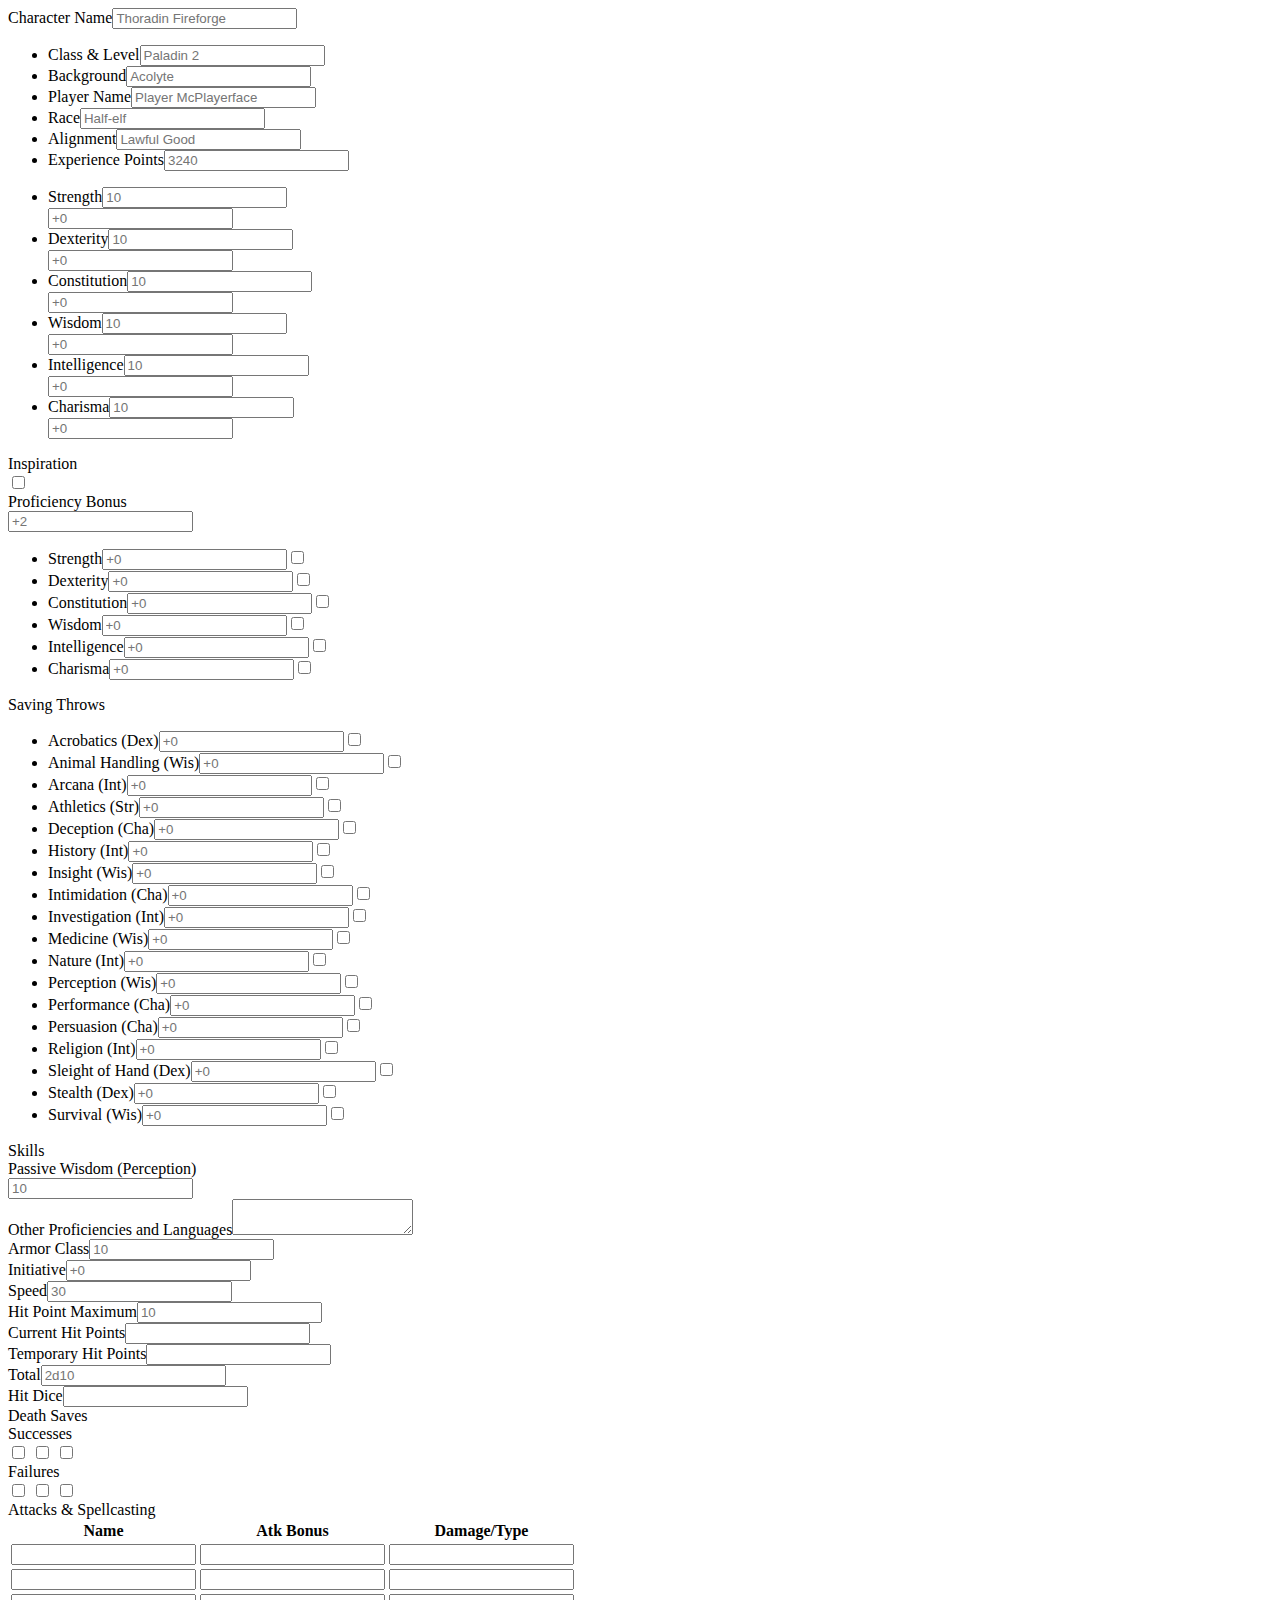
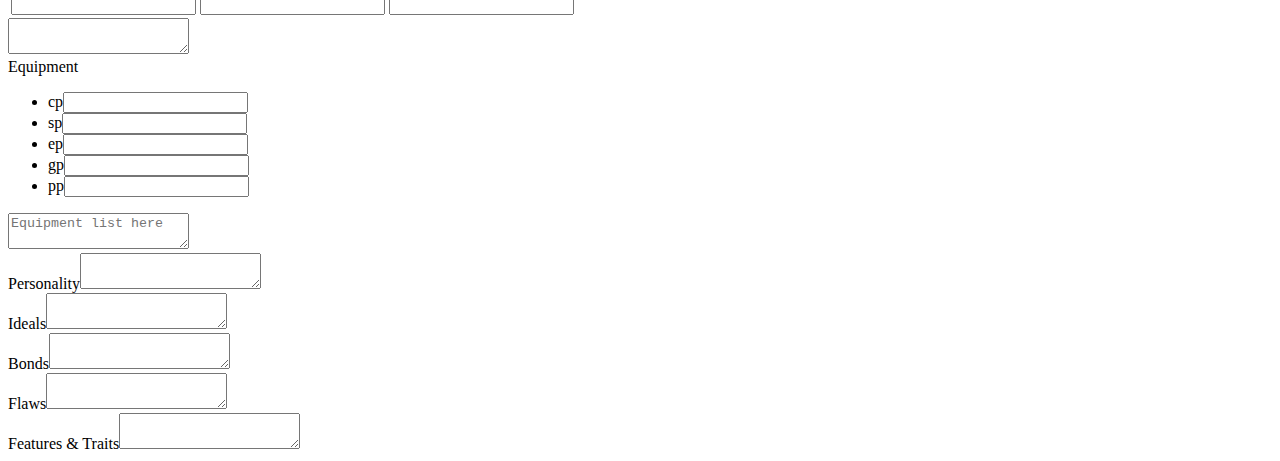
==== frontend/form.html @ 8e1773fd "adds functionality to delete players, change player button that goes back to player list, add charac" ====
<!DOCTYPE html>
<html lang="en">
<head>
    <meta charset="UTF-8">
    <meta name="viewport" content="width=device-width, initial-scale=1.0">
    <link rel="stylesheet" type="text" href="index.scss"/>
    <title>Document</title>
</head>
<body>
    <form class="charsheet">
        <header>
          <section class="charname">
            <label for="charname">Character Name</label><input name="charname" placeholder="Thoradin Fireforge" />
          </section>
          <section class="misc">
            <ul>
              <li>
                <label for="classlevel">Class & Level</label><input name="classlevel" placeholder="Paladin 2" />
              </li>
              <li>
                <label for="background">Background</label><input name="background" placeholder="Acolyte" />
              </li>
              <li>
                <label for="playername">Player Name</label><input name="playername" placeholder="Player McPlayerface">
              </li>
              <li>
                <label for="race">Race</label><input name="race" placeholder="Half-elf" />
              </li>
              <li>
                <label for="alignment">Alignment</label><input name="alignment" placeholder="Lawful Good" />
              </li>
              <li>
                <label for="experiencepoints">Experience Points</label><input name="experiencepoints" placeholder="3240" />
              </li>
            </ul>
          </section>
        </header>
        <main>
          <section>
            <section class="attributes">
              <div class="scores">
                <ul>
                  <li>
                    <div class="score">
                      <label for="Strengthscore">Strength</label><input name="Strengthscore" placeholder="10" class="stat"/>
                    </div>
                    <div class="modifier">
                      <input name="Strengthmod" placeholder="+0" class="statmod"/>
                    </div>
                  </li>
                  <li>
                    <div class="score">
                      <label for="Dexterityscore">Dexterity</label><input name="Dexterityscore" placeholder="10" class="stat"/>
                    </div>
                    <div class="modifier">
                      <input name="Dexteritymod" placeholder="+0" class=statmod/>
                    </div>
                  </li>
                  <li>
                    <div class="score">
                      <label for="Constitutionscore">Constitution</label><input name="Constitutionscore" placeholder="10" class="stat"/>
                    </div>
                    <div class="modifier">
                      <input name="Constitutionmod" placeholder="+0" class="statmod"/>
                    </div>
                  </li>
                  <li>
                    <div class="score">
                      <label for="Wisdomscore">Wisdom</label><input name="Wisdomscore" placeholder="10" class="stat"/>
                    </div>
                    <div class="modifier">
                      <input name="Wisdommod" placeholder="+0" />
                    </div>
                  </li>
                  <li>
                    <div class="score">
                      <label for="Intelligencescore">Intelligence</label><input name="Intelligencescore" placeholder="10" class="stat"/>
                    </div>
                    <div class="modifier">
                      <input name="Intelligencemod" placeholder="+0" class="statmod"/>
                    </div>
                  </li>
                  <li>
                    <div class="score">
                      <label for="Charismascore">Charisma</label><input name="Charismascore" placeholder="10" class="stat"/>
                    </div>
                    <div class="modifier">
                      <input name="Charismamod" placeholder="+0" class="statmod"/>
                    </div>
                  </li>
                </ul>
              </div>
              <div class="attr-applications">
                <div class="inspiration box">
                  <div class="label-container">
                    <label for="inspiration">Inspiration</label>
                  </div>
                  <input name="inspiration" type="checkbox" />
                </div>
                <div class="proficiencybonus box">
                  <div class="label-container">
                    <label for="proficiencybonus">Proficiency Bonus</label>
                  </div>
                  <input name="proficiencybonus" placeholder="+2" />
                </div>
                <div class="saves list-section box">
                  <ul>
                    <li>
                      <label for="Strength-save">Strength</label><input name="Strength-save" placeholder="+0" type="text" /><input name="Strength-save-prof" type="checkbox" />
                    </li>
                    <li>
                      <label for="Dexterity-save">Dexterity</label><input name="Dexterity-save" placeholder="+0" type="text" /><input name="Dexterity-save-prof" type="checkbox" />
                    </li>
                    <li>
                      <label for="Constitution-save">Constitution</label><input name="Constitution-save" placeholder="+0" type="text" /><input name="Constitution-save-prof" type="checkbox" />
                    </li>
                    <li>
                      <label for="Wisdom-save">Wisdom</label><input name="Wisdom-save" placeholder="+0" type="text" /><input name="Wisdom-save-prof" type="checkbox" />
                    </li>
                    <li>
                      <label for="Intelligence-save">Intelligence</label><input name="Intelligence-save" placeholder="+0" type="text" /><input name="Intelligence-save-prof" type="checkbox" />
                    </li>
                    <li>
                      <label for="Charisma-save">Charisma</label><input name="Charisma-save" placeholder="+0" type="text" /><input name="Charisma-save-prof" type="checkbox" />
                    </li>
                  </ul>
                  <div class="label">
                    Saving Throws
                  </div>
                </div>
                <div class="skills list-section box">
                  <ul>
                    <li>
                      <label for="Acrobatics">Acrobatics <span class="skill">(Dex)</span></label><input name="Acrobatics" placeholder="+0" type="text" /><input name="Acrobatics-prof" type="checkbox" />
                    </li>
                    <li>
                      <label for="Animal Handling">Animal Handling <span class="skill">(Wis)</span></label><input name="Animal Handling" placeholder="+0" type="text" /><input name="Animal Handling-prof" type="checkbox" />
                    </li>
                    <li>
                      <label for="Arcana">Arcana <span class="skill">(Int)</span></label><input name="Arcana" placeholder="+0" type="text" /><input name="Arcana-prof" type="checkbox" />
                    </li>
                    <li>
                      <label for="Athletics">Athletics <span class="skill">(Str)</span></label><input name="Athletics" placeholder="+0" type="text" /><input name="Athletics-prof" type="checkbox" />
                    </li>
                    <li>
                      <label for="Deception">Deception <span class="skill">(Cha)</span></label><input name="Deception" placeholder="+0" type="text" /><input name="Deception-prof" type="checkbox" />
                    </li>
                    <li>
                      <label for="History">History <span class="skill">(Int)</span></label><input name="History" placeholder="+0" type="text" /><input name="History-prof" type="checkbox" />
                    </li>
                    <li>
                      <label for="Insight">Insight <span class="skill">(Wis)</span></label><input name="Insight" placeholder="+0" type="text" /><input name="Insight-prof" type="checkbox" />
                    </li>
                    <li>
                      <label for="Intimidation">Intimidation <span class="skill">(Cha)</span></label><input name="Intimidation" placeholder="+0" type="text" /><input name="Intimidation-prof" type="checkbox" />
                    </li>
                    <li>
                      <label for="Investigation">Investigation <span class="skill">(Int)</span></label><input name="Investigation" placeholder="+0" type="text" /><input name="Investigation-prof" type="checkbox" />
                    </li>
                    <li>
                      <label for="Medicine">Medicine <span class="skill">(Wis)</span></label><input name="Medicine" placeholder="+0" type="text" /><input name="Medicine-prof" type="checkbox" />
                    </li>
                    <li>
                      <label for="Nature">Nature <span class="skill">(Int)</span></label><input name="Nature" placeholder="+0" type="text" /><input name="Nature-prof" type="checkbox" />
                    </li>
                    <li>
                      <label for="Perception">Perception <span class="skill">(Wis)</span></label><input name="Perception" placeholder="+0" type="text" /><input name="Perception-prof" type="checkbox" />
                    </li>
                    <li>
                      <label for="Performance">Performance <span class="skill">(Cha)</span></label><input name="Performance" placeholder="+0" type="text" /><input name="Performance-prof" type="checkbox" />
                    </li>
                    <li>
                      <label for="Persuasion">Persuasion <span class="skill">(Cha)</span></label><input name="Persuasion" placeholder="+0" type="text" /><input name="Persuasion-prof" type="checkbox" />
                    </li>
                    <li>
                      <label for="Religion">Religion <span class="skill">(Int)</span></label><input name="Religion" placeholder="+0" type="text" /><input name="Religion-prof" type="checkbox" />
                    </li>
                    <li>
                      <label for="Sleight of Hand">Sleight of Hand <span class="skill">(Dex)</span></label><input name="Sleight of Hand" placeholder="+0" type="text" /><input name="Sleight of Hand-prof" type="checkbox" />
                    </li>
                    <li>
                      <label for="Stealth">Stealth <span class="skill">(Dex)</span></label><input name="Stealth" placeholder="+0" type="text" /><input name="Stealth-prof" type="checkbox" />
                    </li>
                    <li>
                      <label for="Survival">Survival <span class="skill">(Wis)</span></label><input name="Survival" placeholder="+0" type="text" /><input name="Survival-prof" type="checkbox" />
                    </li>
                  </ul>
                  <div class="label">
                    Skills
                  </div>
                </div>
              </div>
            </section>
            <div class="passive-perception box">
              <div class="label-container">
                <label for="passiveperception">Passive Wisdom (Perception)</label>
              </div>
              <input name="passiveperception" placeholder="10" />
            </div>
            <div class="otherprofs box textblock">
              <label for="otherprofs">Other Proficiencies and Languages</label><textarea name="otherprofs"></textarea>
            </div>
          </section>
          <section>
            <section class="combat">
              <div class="armorclass">
                <div>
                  <label for="ac">Armor Class</label><input name="ac" placeholder="10" type="text" />
                </div>
              </div>
              <div class="initiative">
                <div>
                  <label for="initiative">Initiative</label><input name="initiative" placeholder="+0" type="text" />
                </div>
              </div>
              <div class="speed">
                <div>
                  <label for="speed">Speed</label><input name="speed" placeholder="30" type="text" />
                </div>
              </div>
              <div class="hp">
                <div class="regular">
                  <div class="max">
                    <label for="maxhp">Hit Point Maximum</label><input name="maxhp" placeholder="10" type="text" />
                  </div>
                  <div class="current">
                    <label for="currenthp">Current Hit Points</label><input name="currenthp" type="text" />
                  </div>
                </div>
                <div class="temporary">
                  <label for="temphp">Temporary Hit Points</label><input name="temphp" type="text" />
                </div>
              </div>
              <div class="hitdice">
                <div>
                  <div class="total">
                    <label onclick="totalhd_clicked()" for="totalhd">Total</label><input name="totalhd" placeholder="2d10" type="text" />
                  </div>
                  <div class="remaining">
                    <label for="remaininghd">Hit Dice</label><input name="remaininghd" type="text" />
                  </div>
                </div>
              </div>
              <div class="deathsaves">
                <div>
                  <div class="label">
                    <label>Death Saves</label>
                  </div>
                  <div class="marks">
                    <div class="deathsuccesses">
                      <label>Successes</label>
                      <div class="bubbles">
                        <input name="deathsuccess1" type="checkbox" />
                        <input name="deathsuccess2" type="checkbox" />
                        <input name="deathsuccess3" type="checkbox" />
                      </div>
                    </div>
                    <div class="deathfails">
                      <label>Failures</label>
                      <div class="bubbles">
                        <input name="deathfail1" type="checkbox" />
                        <input name="deathfail2" type="checkbox" />
                        <input name="deathfail3" type="checkbox" />
                      </div>
                    </div>
                  </div>
                </div>
              </div>
            </section>
            <section class="attacksandspellcasting">
              <div>
                <label>Attacks & Spellcasting</label>
                <table>
                  <thead>
                    <tr>
                      <th>
                        Name
                      </th>
                      <th>
                        Atk Bonus
                      </th>
                      <th>
                        Damage/Type
                      </th>
                    </tr>
                  </thead>
                  <tbody>
                    <tr>
                      <td>
                        <input name="atkname1" type="text" />
                      </td>
                      <td>
                        <input name="atkbonus1" type="text" />
                      </td>
                      <td>
                        <input name="atkdamage1" type="text" />
                      </td>
                    </tr>
                    <tr>
                      <td>
                        <input name="atkname2" type="text" />
                      </td>
                      <td>
                        <input name="atkbonus2" type="text" />
                      </td>
                      <td>
                        <input name="atkdamage2" type="text" />
                      </td>
                    </tr>
                    <tr>
                      <td>
                        <input name="atkname3" type="text" />
                      </td>
                      <td>
                        <input name="atkbonus3" type="text" />
                      </td>
                      <td>
                        <input name="atkdamage3" type="text" />
                      </td>
                    </tr>
                  </tbody>
                </table>
                <textarea></textarea>
              </div>
            </section>
            <section class="equipment">
              <div>
                <label>Equipment</label>
                <div class="money">
                  <ul>
                    <li>
                      <label for="cp">cp</label><input name="cp" />
                    </li>
                    <li>
                      <label for="sp">sp</label><input name="sp" />
                    </li>
                    <li>
                      <label for="ep">ep</label><input name="ep" />
                    </li>
                    <li>
                      <label for="gp">gp</label><input name="gp" />
                    </li>
                    <li>
                      <label for="pp">pp</label><input name="pp" />
                    </li>
                  </ul>
                </div>
                <textarea placeholder="Equipment list here"></textarea>
              </div>
            </section>
          </section>
          <section>
            <section class="flavor">
              <div class="personality">
                <label for="personality">Personality</label><textarea name="personality"></textarea>
              </div>
              <div class="ideals">
                <label for="ideals">Ideals</label><textarea name="ideals"></textarea>
              </div>
              <div class="bonds">
                <label for="bonds">Bonds</label><textarea name="bonds"></textarea>
              </div>
              <div class="flaws">
                <label for="flaws">Flaws</label><textarea name="flaws"></textarea>
              </div>
            </section>
            <section class="features">
              <div>
                <label for="features">Features & Traits</label><textarea name="features"></textarea>
              </div>
            </section>
          </section>
        </main>
      </form>
</body>
</html>
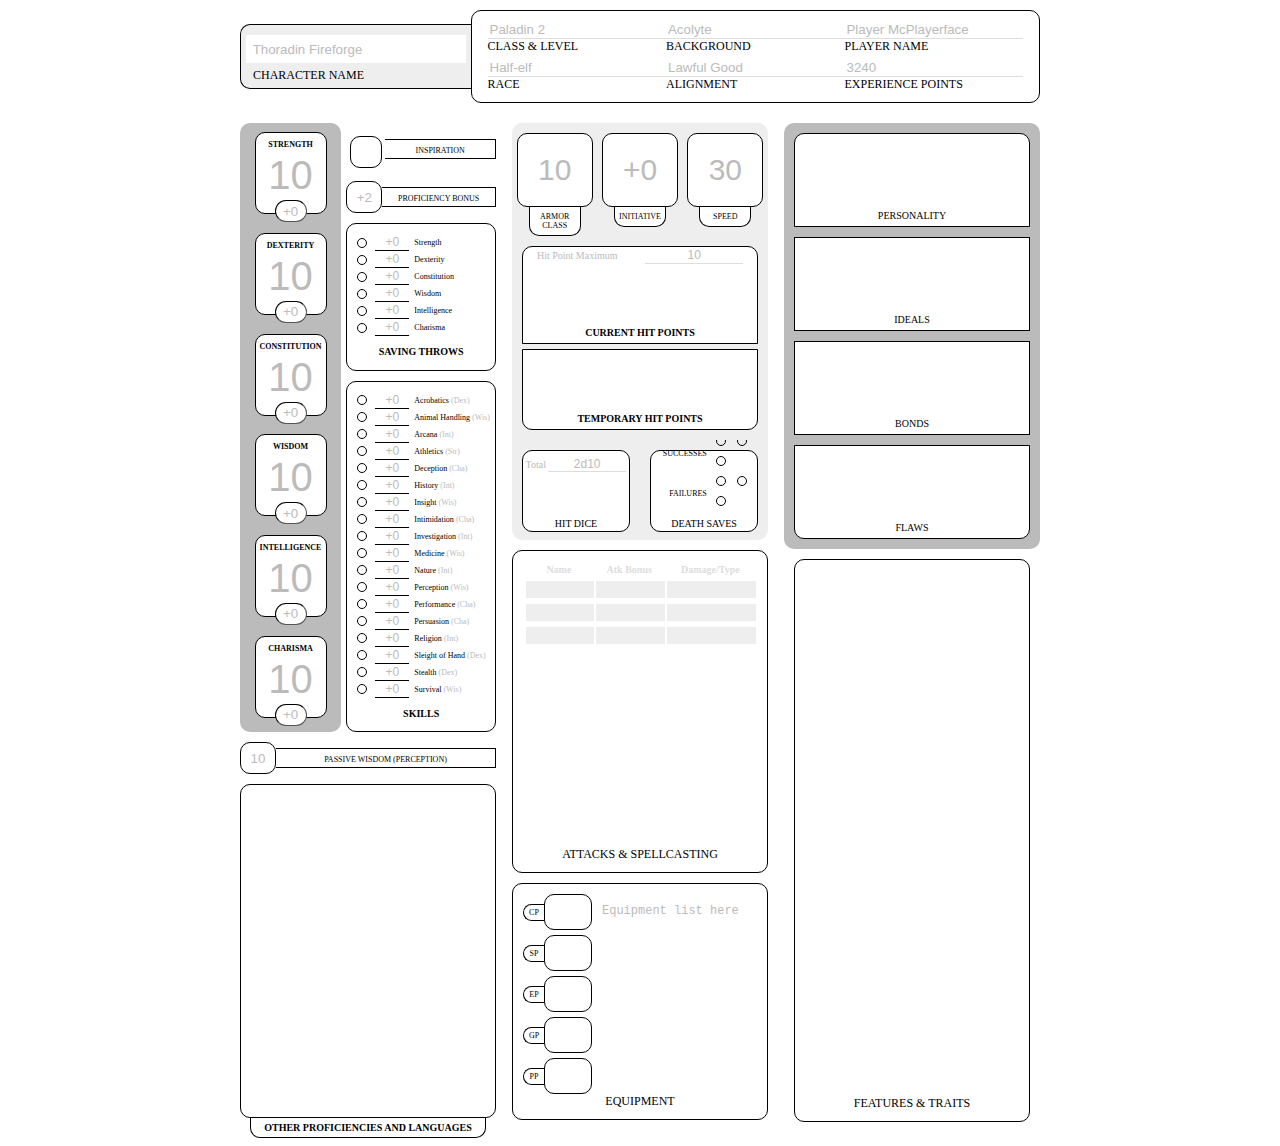
==== commit f63cb538: "messes with different classes, unsure which route to take" ====
--- a/frontend/form.html
+++ b/frontend/form.html
@@ -3,7 +3,7 @@
 <head>
     <meta charset="UTF-8">
     <meta name="viewport" content="width=device-width, initial-scale=1.0">
-    <link rel="stylesheet" type="text" href="index.scss"/>
+    <link rel="stylesheet" type="text/css" href="index.css"/>
     <title>Document</title>
 </head>
 <body>
--- a/frontend/index.css
+++ b/frontend/index.css
@@ -0,0 +1,741 @@
+.red {
+    background: red;
+  }
+  
+  .blue {
+    background: blue;
+  }
+  
+  .hide {
+    display: none !important;
+  }
+  
+  textarea {
+    font-size: 12px;
+    text-align: left;
+    width: calc(100% - 20px - 2px);
+    border-radius: 10px;
+    padding: 10px;
+    resize: none;
+    overflow: hidden;
+    height: 15em;
+  }
+  
+  input[type="checkbox"] {
+    cursor: pointer;
+  }
+  
+  div.box {
+    margin-top: 10px;
+  }
+  
+  form.charsheet {
+    width: 800px;
+    right: 0;
+    left: 0;
+    margin-right: auto;
+    margin-left: auto;
+    margin-top: 10px;
+  }
+  form.charsheet div.textblock {
+    display: -webkit-box;
+    display: flex;
+    -webkit-box-orient: vertical;
+    -webkit-box-direction: reverse;
+            flex-direction: column-reverse;
+    width: 100%;
+    -webkit-box-align: center;
+            align-items: center;
+  }
+  form.charsheet div.textblock label {
+    text-align: center;
+    border: 1px solid black;
+    border-top: 0;
+    font-size: 10px;
+    width: calc(100% - 20px - 2px);
+    border-radius: 0 0 10px 10px;
+    padding: 4px 0;
+    font-weight: bold;
+  }
+  form.charsheet div.textblock textarea {
+    border: 1px solid black;
+  }
+  form.charsheet ul {
+    margin: 0;
+    padding: 0;
+  }
+  form.charsheet ul li {
+    list-style-image: none;
+    display: block;
+  }
+  form.charsheet ::-webkit-input-placeholder {
+    color: #bbb;
+  }
+  form.charsheet ::-moz-placeholder {
+    color: #bbb;
+  }
+  form.charsheet :-ms-input-placeholder {
+    color: #bbb;
+  }
+  form.charsheet ::-ms-input-placeholder {
+    color: #bbb;
+  }
+  form.charsheet ::placeholder {
+    color: #bbb;
+  }
+  form.charsheet label {
+    text-transform: uppercase;
+    font-size: 12px;
+  }
+  form.charsheet header {
+    display: -webkit-box;
+    display: flex;
+    align-contents: stretch;
+    -webkit-box-align: stretch;
+            align-items: stretch;
+  }
+  form.charsheet header section.charname {
+    border: 1px solid black;
+    border-right: 0;
+    border-radius: 10px 0 0 10px;
+    padding: 5px 0;
+    background-color: #eee;
+    width: 30%;
+    display: -webkit-box;
+    display: flex;
+    -webkit-box-orient: vertical;
+    -webkit-box-direction: reverse;
+            flex-direction: column-reverse;
+    bottom: 0;
+    top: 0;
+    margin: auto;
+  }
+  form.charsheet header section.charname input {
+    padding: 0.5em;
+    margin: 5px;
+    border: 0;
+  }
+  form.charsheet header section.charname label {
+    padding-left: 1em;
+  }
+  form.charsheet header section.misc {
+    width: 70%;
+    border: 1px solid black;
+    border-radius: 10px;
+    padding-left: 1em;
+    padding-right: 1em;
+  }
+  form.charsheet header section.misc ul {
+    padding: 10px 0px 5px 0px;
+    display: -webkit-box;
+    display: flex;
+    flex-wrap: wrap;
+  }
+  form.charsheet header section.misc ul li {
+    width: 33.33333%;
+    display: -webkit-box;
+    display: flex;
+    -webkit-box-orient: vertical;
+    -webkit-box-direction: reverse;
+            flex-direction: column-reverse;
+  }
+  form.charsheet header section.misc ul li label {
+    margin-bottom: 5px;
+  }
+  form.charsheet header section.misc ul li input {
+    border: 0;
+    border-bottom: 1px solid #ddd;
+  }
+  form.charsheet main {
+    display: -webkit-box;
+    display: flex;
+    -webkit-box-pack: justify;
+            justify-content: space-between;
+    margin-top: 20px;
+  }
+  form.charsheet main div.label-container {
+    position: relative;
+    width: 100%;
+    height: 18px;
+    margin-top: 6px;
+    border: 1px solid black;
+    border-left: 0;
+    text-align: center;
+  }
+  form.charsheet main div.label-container > label {
+    position: absolute;
+    left: 0;
+    top: 1px;
+    -webkit-transform: translate(0%, 50%);
+            transform: translate(0%, 50%);
+    width: 100%;
+    font-size: 8px;
+  }
+  form.charsheet main > section {
+    width: 32%;
+    display: -webkit-box;
+    display: flex;
+    -webkit-box-orient: vertical;
+    -webkit-box-direction: normal;
+            flex-direction: column;
+  }
+  form.charsheet main > section section.attributes {
+    width: 100%;
+    display: -webkit-box;
+    display: flex;
+    -webkit-box-orient: horizontal;
+    -webkit-box-direction: normal;
+            flex-direction: row;
+    -webkit-box-pack: justify;
+            justify-content: space-between;
+  }
+  form.charsheet main > section section.attributes div.scores {
+    width: 101px;
+    background-color: #bbb;
+    border-radius: 10px;
+    padding-bottom: 5px;
+  }
+  form.charsheet main > section section.attributes div.scores label {
+    font-size: 8px;
+    font-weight: bold;
+  }
+  form.charsheet main > section section.attributes div.scores ul {
+    display: -webkit-box;
+    display: flex;
+    -webkit-box-orient: vertical;
+    -webkit-box-direction: normal;
+            flex-direction: column;
+    justify-content: space-around;
+    -webkit-box-align: center;
+            align-items: center;
+    height: 100%;
+  }
+  form.charsheet main > section section.attributes div.scores ul li {
+    height: 80px;
+    width: 70px;
+    background-color: white;
+    border: 1px solid black;
+    text-align: center;
+    display: -webkit-box;
+    display: flex;
+    -webkit-box-orient: vertical;
+    -webkit-box-direction: normal;
+            flex-direction: column;
+    border-radius: 10px;
+  }
+  form.charsheet main > section section.attributes div.scores ul li input {
+    width: 100%;
+    padding: 0;
+    border: 0;
+  }
+  form.charsheet main > section section.attributes div.scores ul li div.score input {
+    text-align: center;
+    font-size: 40px;
+    padding: 2px 0px 0px 0px;
+    background: white;
+  }
+  form.charsheet main > section section.attributes div.scores ul li div.modifier {
+    margin-top: 3px;
+  }
+  form.charsheet main > section section.attributes div.scores ul li div.modifier input {
+    background: white;
+    width: 30px;
+    height: 20px;
+    border: 1px inset black;
+    border-radius: 20px;
+    margin: -1px;
+    text-align: center;
+  }
+  form.charsheet main > section section.attributes div.attr-applications div.inspiration {
+    display: -webkit-box;
+    display: flex;
+    -webkit-box-orient: horizontal;
+    -webkit-box-direction: reverse;
+            flex-direction: row-reverse;
+    -webkit-box-pack: end;
+            justify-content: flex-end;
+  }
+  form.charsheet main > section section.attributes div.attr-applications div.inspiration input {
+    -webkit-appearance: none;
+       -moz-appearance: none;
+            appearance: none;
+    border: 1px solid black;
+    padding: 15px;
+    border-radius: 10px;
+  }
+  form.charsheet main > section section.attributes div.attr-applications div.proficiencybonus {
+    display: -webkit-box;
+    display: flex;
+    -webkit-box-orient: horizontal;
+    -webkit-box-direction: reverse;
+            flex-direction: row-reverse;
+    -webkit-box-pack: end;
+            justify-content: flex-end;
+  }
+  form.charsheet main > section section.attributes div.attr-applications div.proficiencybonus input {
+    width: 30px;
+    height: 28px;
+    border: 1px solid black;
+    text-align: center;
+    border-radius: 10px;
+  }
+  form.charsheet main > section section.attributes div.attr-applications div.list-section {
+    border: 1px solid black;
+    border-radius: 10px;
+    padding: 10px 5px;
+  }
+  form.charsheet main > section section.attributes div.attr-applications div.list-section div.label {
+    margin-top: 10px;
+    margin-bottom: 2.5px;
+    text-align: center;
+    text-transform: uppercase;
+    font-size: 10px;
+    font-weight: bold;
+  }
+  form.charsheet main > section section.attributes div.attr-applications div.list-section ul li {
+    display: -webkit-box;
+    display: flex;
+    -webkit-box-align: center;
+            align-items: center;
+  }
+  form.charsheet main > section section.attributes div.attr-applications div.list-section ul li > * {
+    margin-left: 5px;
+  }
+  form.charsheet main > section section.attributes div.attr-applications div.list-section ul li label {
+    text-transform: none;
+    font-size: 8px;
+    text-align: left;
+    -webkit-box-ordinal-group: 4;
+            order: 3;
+  }
+  form.charsheet main > section section.attributes div.attr-applications div.list-section ul li label span.skill {
+    color: #bbb;
+  }
+  form.charsheet main > section section.attributes div.attr-applications div.list-section ul li input[type="text"] {
+    width: 30px;
+    font-size: 12px;
+    text-align: center;
+    border: 0;
+    border-bottom: 1px solid black;
+    -webkit-box-ordinal-group: 3;
+            order: 2;
+  }
+  form.charsheet main > section section.attributes div.attr-applications div.list-section ul li input[type="checkbox"] {
+    -webkit-appearance: none;
+       -moz-appearance: none;
+            appearance: none;
+    width: 10px;
+    height: 10px;
+    border: 1px solid black;
+    border-radius: 10px;
+    -webkit-box-ordinal-group: 2;
+            order: 1;
+  }
+  form.charsheet main > section section.attributes div.attr-applications div.list-section ul li input[type="checkbox"]:checked {
+    background-color: black;
+  }
+  form.charsheet main > section div.passive-perception {
+    display: -webkit-box;
+    display: flex;
+    -webkit-box-orient: horizontal;
+    -webkit-box-direction: reverse;
+            flex-direction: row-reverse;
+    -webkit-box-pack: end;
+            justify-content: flex-end;
+  }
+  form.charsheet main > section div.passive-perception input {
+    width: 30px;
+    height: 28px;
+    text-align: center;
+    border: 1px solid black;
+    border-radius: 10px;
+  }
+  form.charsheet main > section div.otherprofs textarea {
+    height: 26em;
+  }
+  form.charsheet main section.combat {
+    background-color: #eee;
+    display: -webkit-box;
+    display: flex;
+    flex-wrap: wrap;
+    border-radius: 10px;
+  }
+  form.charsheet main section.combat > div {
+    overflow: hidden;
+  }
+  form.charsheet main section.combat > div.armorclass, form.charsheet main section.combat > div.initiative, form.charsheet main section.combat > div.speed {
+    flex-basis: 33.333%;
+  }
+  form.charsheet main section.combat > div.armorclass > div, form.charsheet main section.combat > div.initiative > div, form.charsheet main section.combat > div.speed > div {
+    display: -webkit-box;
+    display: flex;
+    -webkit-box-orient: vertical;
+    -webkit-box-direction: reverse;
+            flex-direction: column-reverse;
+    -webkit-box-align: center;
+            align-items: center;
+    margin-top: 10px;
+  }
+  form.charsheet main section.combat > div.armorclass > div label, form.charsheet main section.combat > div.initiative > div label, form.charsheet main section.combat > div.speed > div label {
+    font-size: 8px;
+    width: 50px;
+    border: 1px solid black;
+    border-top: 0;
+    background-color: white;
+    text-align: center;
+    padding-top: 5px;
+    padding-bottom: 5px;
+    border-radius: 0 0 10px 10px;
+  }
+  form.charsheet main section.combat > div.armorclass > div input, form.charsheet main section.combat > div.initiative > div input, form.charsheet main section.combat > div.speed > div input {
+    height: 70px;
+    width: 70px;
+    border-radius: 10px;
+    border: 1px solid black;
+    text-align: center;
+    font-size: 30px;
+  }
+  form.charsheet main section.combat > div.hp {
+    flex-basis: 100%;
+  }
+  form.charsheet main section.combat > div.hp > div.regular {
+    background-color: white;
+    border: 1px solid black;
+    margin: 10px;
+    margin-bottom: 5px;
+    border-radius: 10px 10px 0 0;
+  }
+  form.charsheet main section.combat > div.hp > div.regular > div.max {
+    display: -webkit-box;
+    display: flex;
+    justify-content: space-around;
+    -webkit-box-align: baseline;
+            align-items: baseline;
+  }
+  form.charsheet main section.combat > div.hp > div.regular > div.max label {
+    font-size: 10px;
+    text-transform: none;
+    color: #bbb;
+  }
+  form.charsheet main section.combat > div.hp > div.regular > div.max input {
+    width: 40%;
+    border: 0;
+    border-bottom: 1px solid #ddd;
+    font-size: 12px;
+    text-align: center;
+  }
+  form.charsheet main section.combat > div.hp > div.regular > div.current {
+    display: -webkit-box;
+    display: flex;
+    -webkit-box-orient: vertical;
+    -webkit-box-direction: reverse;
+            flex-direction: column-reverse;
+  }
+  form.charsheet main section.combat > div.hp > div.regular > div.current input {
+    border: 0;
+    width: 100%;
+    padding: 1em 0;
+    font-size: 20px;
+    text-align: center;
+  }
+  form.charsheet main section.combat > div.hp > div.regular > div.current label {
+    font-size: 10px;
+    padding-bottom: 5px;
+    text-align: center;
+    font-weight: bold;
+  }
+  form.charsheet main section.combat > div.hp > div.temporary {
+    margin: 10px;
+    margin-top: 0;
+    border: 1px solid black;
+    border-radius: 0 0 10px 10px;
+    display: -webkit-box;
+    display: flex;
+    -webkit-box-orient: vertical;
+    -webkit-box-direction: reverse;
+            flex-direction: column-reverse;
+    background-color: white;
+  }
+  form.charsheet main section.combat > div.hp > div.temporary input {
+    padding: 1em 0;
+    font-size: 20px;
+    border: 0;
+    text-align: center;
+  }
+  form.charsheet main section.combat > div.hp > div.temporary label {
+    font-size: 10px;
+    padding-bottom: 5px;
+    text-align: center;
+    font-weight: bold;
+  }
+  form.charsheet main section.combat > div.hitdice, form.charsheet main section.combat > div.deathsaves {
+    -webkit-box-flex: 1;
+            flex: 1 50%;
+    height: 100px;
+  }
+  form.charsheet main section.combat > div.hitdice > div, form.charsheet main section.combat > div.deathsaves > div {
+    height: 80px;
+  }
+  form.charsheet main section.combat > div.hitdice > div {
+    background-color: white;
+    margin: 10px;
+    border: 1px solid black;
+    border-radius: 10px;
+    display: -webkit-box;
+    display: flex;
+    -webkit-box-orient: vertical;
+    -webkit-box-direction: normal;
+            flex-direction: column;
+  }
+  form.charsheet main section.combat > div.hitdice > div > div.total {
+    display: -webkit-box;
+    display: flex;
+    -webkit-box-align: baseline;
+            align-items: baseline;
+    justify-content: space-around;
+    padding: 5px 0;
+  }
+  form.charsheet main section.combat > div.hitdice > div > div.total label {
+    font-size: 10px;
+    color: #bbb;
+    margin: 0.25em;
+    text-transform: none;
+  }
+  form.charsheet main section.combat > div.hitdice > div > div.total input {
+    font-size: 12px;
+    -webkit-box-flex: 1;
+            flex-grow: 1;
+    border: 0;
+    border-bottom: 1px solid #ddd;
+    width: 50%;
+    margin-right: 0.25em;
+    padding: 0 0.25em;
+    text-align: center;
+  }
+  form.charsheet main section.combat > div.hitdice > div > div.remaining {
+    -webkit-box-flex: 1;
+            flex: 1;
+    display: -webkit-box;
+    display: flex;
+    -webkit-box-orient: vertical;
+    -webkit-box-direction: reverse;
+            flex-direction: column-reverse;
+  }
+  form.charsheet main section.combat > div.hitdice > div > div.remaining label {
+    text-align: center;
+    padding: 2px;
+    font-size: 10px;
+  }
+  form.charsheet main section.combat > div.hitdice > div > div.remaining input {
+    text-align: center;
+    border: 0;
+    -webkit-box-flex: 1;
+            flex: 1;
+  }
+  form.charsheet main section.combat > div.deathsaves > div {
+    margin: 10px;
+    background: white;
+    border: 1px solid black;
+    border-radius: 10px;
+    display: -webkit-box;
+    display: flex;
+    -webkit-box-orient: vertical;
+    -webkit-box-direction: reverse;
+            flex-direction: column-reverse;
+  }
+  form.charsheet main section.combat > div.deathsaves > div > div.label {
+    text-align: center;
+  }
+  form.charsheet main section.combat > div.deathsaves > div > div.label label {
+    font-size: 10px;
+  }
+  form.charsheet main section.combat > div.deathsaves > div > div.marks {
+    display: -webkit-box;
+    display: flex;
+    -webkit-box-flex: 1;
+            flex: 1;
+    -webkit-box-orient: vertical;
+    -webkit-box-direction: normal;
+            flex-direction: column;
+    -webkit-box-pack: center;
+            justify-content: center;
+  }
+  form.charsheet main section.combat > div.deathsaves > div > div.marks div.deathsuccesses, form.charsheet main section.combat > div.deathsaves > div > div.marks div.deathfails {
+    display: -webkit-box;
+    display: flex;
+    -webkit-box-align: center;
+            align-items: center;
+  }
+  form.charsheet main section.combat > div.deathsaves > div > div.marks div.deathsuccesses label, form.charsheet main section.combat > div.deathsaves > div > div.marks div.deathfails label {
+    font-size: 8px;
+    text-align: right;
+    -webkit-box-flex: 1;
+            flex: 1 50%;
+  }
+  form.charsheet main section.combat > div.deathsaves > div div.bubbles {
+    -webkit-box-flex: 1;
+            flex: 1 40%;
+    margin-left: 5px;
+  }
+  form.charsheet main section.combat > div.deathsaves > div div.bubbles input[type="checkbox"] {
+    -webkit-appearance: none;
+       -moz-appearance: none;
+            appearance: none;
+    width: 10px;
+    height: 10px;
+    border: 1px solid black;
+    border-radius: 10px;
+  }
+  form.charsheet main section.combat > div.deathsaves > div div.bubbles input[type="checkbox"]:checked {
+    background-color: black;
+  }
+  form.charsheet main section.attacksandspellcasting {
+    border: 1px solid black;
+    border-radius: 10px;
+    margin-top: 10px;
+  }
+  form.charsheet main section.attacksandspellcasting > div {
+    margin: 10px;
+    display: -webkit-box;
+    display: flex;
+    -webkit-box-orient: vertical;
+    -webkit-box-direction: normal;
+            flex-direction: column;
+  }
+  form.charsheet main section.attacksandspellcasting > div > label {
+    -webkit-box-ordinal-group: 4;
+            order: 3;
+    text-align: center;
+  }
+  form.charsheet main section.attacksandspellcasting > div > table {
+    width: 100%;
+  }
+  form.charsheet main section.attacksandspellcasting > div > table th {
+    font-size: 10px;
+    color: #ddd;
+  }
+  form.charsheet main section.attacksandspellcasting > div > table input {
+    width: calc(100% - 4px);
+    border: 0;
+    background-color: #eee;
+    font-size: 10px;
+    padding: 3px;
+  }
+  form.charsheet main section.attacksandspellcasting > div textarea {
+    border: 0;
+  }
+  form.charsheet main section.equipment {
+    border: 1px solid black;
+    border-radius: 10px;
+    margin-top: 10px;
+  }
+  form.charsheet main section.equipment > div {
+    padding: 10px;
+    display: -webkit-box;
+    display: flex;
+    -webkit-box-orient: horizontal;
+    -webkit-box-direction: normal;
+            flex-direction: row;
+    flex-wrap: wrap;
+  }
+  form.charsheet main section.equipment > div > div.money ul {
+    display: -webkit-box;
+    display: flex;
+    -webkit-box-orient: vertical;
+    -webkit-box-direction: normal;
+            flex-direction: column;
+    -webkit-box-pack: justify;
+            justify-content: space-between;
+    height: 100%;
+  }
+  form.charsheet main section.equipment > div > div.money ul > li {
+    display: -webkit-box;
+    display: flex;
+    -webkit-box-align: center;
+            align-items: center;
+  }
+  form.charsheet main section.equipment > div > div.money ul > li label {
+    border: 1px solid black;
+    border-radius: 10px 0 0 10px;
+    border-right: 0;
+    width: 20px;
+    font-size: 8px;
+    text-align: center;
+    padding: 3px 0;
+  }
+  form.charsheet main section.equipment > div > div.money ul > li input {
+    border: 1px solid black;
+    border-radius: 10px;
+    width: 40px;
+    padding: 10px 3px;
+    font-size: 12px;
+    text-align: center;
+  }
+  form.charsheet main section.equipment > div > label {
+    -webkit-box-ordinal-group: 4;
+            order: 3;
+    text-align: center;
+    -webkit-box-flex: 100%;
+            flex: 100%;
+  }
+  form.charsheet main section.equipment > div > textarea {
+    -webkit-box-flex: 1;
+            flex: 1;
+    border: 0;
+  }
+  form.charsheet main section.flavor {
+    padding: 10px;
+    background: #bbb;
+    border-radius: 10px;
+  }
+  form.charsheet main section.flavor div {
+    background: white;
+    display: -webkit-box;
+    display: flex;
+    -webkit-box-orient: vertical;
+    -webkit-box-direction: reverse;
+            flex-direction: column-reverse;
+    padding: 5px;
+    border: 1px solid black;
+  }
+  form.charsheet main section.flavor div label {
+    text-align: center;
+    font-size: 10px;
+    margin-top: 3px;
+  }
+  form.charsheet main section.flavor div textarea {
+    border: 0;
+    border-radius: 0;
+    height: 4em;
+  }
+  form.charsheet main section.flavor div:first-child {
+    border-radius: 10px 10px 0 0;
+  }
+  form.charsheet main section.flavor div:not(:first-child) {
+    margin-top: 10px;
+  }
+  form.charsheet main section.flavor div:last-child {
+    border-radius: 0 0 10px 10px;
+  }
+  form.charsheet main section.features {
+    padding: 10px;
+  }
+  form.charsheet main section.features div {
+    padding: 10px;
+    border: 1px solid black;
+    border-radius: 10px;
+    display: -webkit-box;
+    display: flex;
+    -webkit-box-orient: vertical;
+    -webkit-box-direction: reverse;
+            flex-direction: column-reverse;
+  }
+  form.charsheet main section.features div label {
+    text-align: center;
+  }
+  form.charsheet main section.features div textarea {
+    border: 0;
+    padding: 5px;
+    height: 43em;
+  }
+  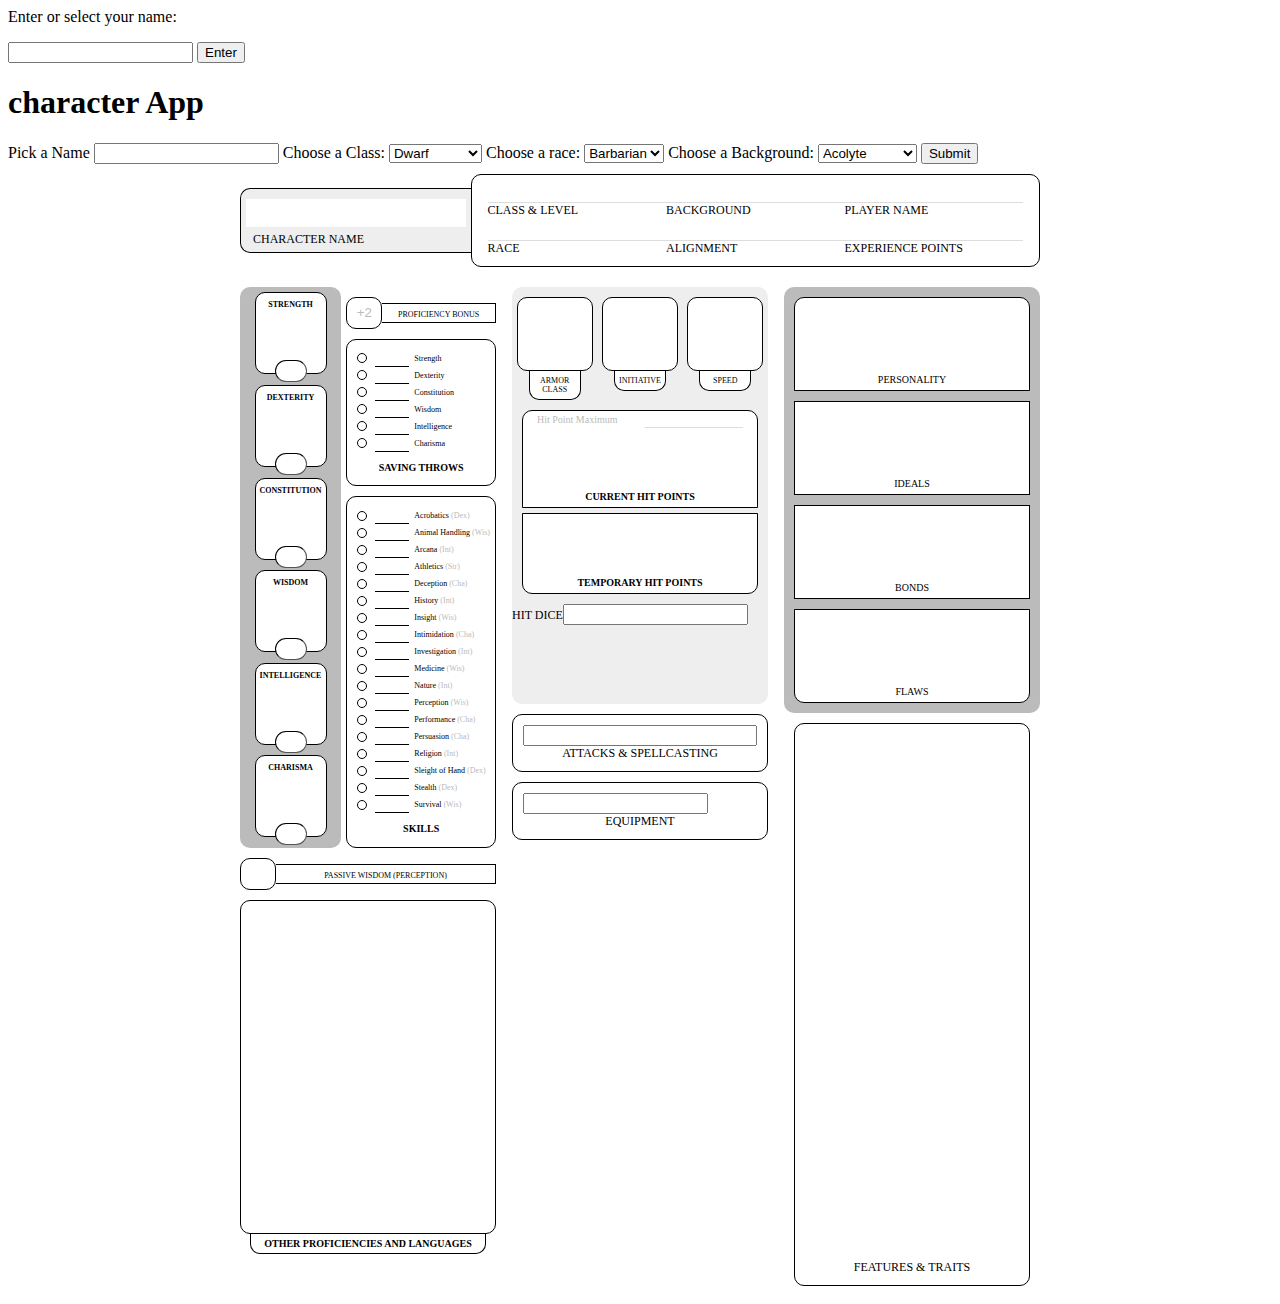
==== commit 53f8d18d: "changes to character class, starts the idea of editing the character form, has character form and cs" ====
--- a/frontend/form.html
+++ b/frontend/form.html
@@ -4,33 +4,114 @@
     <meta charset="UTF-8">
     <meta name="viewport" content="width=device-width, initial-scale=1.0">
     <link rel="stylesheet" type="text/css" href="index.css"/>
-    <title>Document</title>
+    <title>mkchar: make your new D&D character</title>
 </head>
 <body>
+
+  <div id="playerinfo">
+    
+  </div>
+<div id="playername">
+  <!-- <form> -->
+    <label>Enter or select your name:</label> <br>
+    <ul id="list-player-names">
+
+    </ul>
+    <form id="form-new-playername">
+    <input type="text" id="input-new-playername" value=""> 
+    <button type="submit" id="playername-submit">Enter</button>
+  </form>
+</div>
+<div>
+  <div id="modal">
+    <h1>character App</h1>
+    <div class="new-character-container">
+        <form id="new-character-form" class="hidden">
+          <label for="name">Pick a Name </label>
+          <input type="text" id="new-char-name" />
+
+          <label for="race">Choose a Class:</label>
+
+          <select id="new-char-race">
+            <option value="Dwarf">Dwarf</option>
+            <option value="Elf">Elf</option>
+            <option value="Halfling">Halfling</option>
+            <option value="Human">Human</option>
+            <option value="Dragonborn">Dragonborn</option>
+            <option value="Gnome">Gnome</option>
+            <option value="Half-Elf">Half-Elf</option>
+            <option value="Half-Orc">Half-Orc</option>
+            <option value="Tiefling">Tiefling</option>
+          </select>
+
+          <label for="class">Choose a race:</label>
+          <select id="new-char-class">
+            <option value="Barbarian">Barbarian</option>
+            <option value="Bard">Bard</option>
+            <option value="Cleric">Cleric</option>
+            <option value="Druid">Druid</option>
+            <option value="Fighter">Fighter</option>
+            <option value="Monk">Monk</option>
+            <option value="Paladin">Paladin</option>
+            <option value="Ranger">Ranger</option>
+            <option value="Rogue">Rogue</option>
+            <option value="Sorcerer">Sorcerer</option>
+            <option value="Warlock">Warlock</option>
+            <option value="Wizard">Wizard</option>
+        </select>
+        <label for="background">Choose a Background:</label>
+          <select id="new-char-background">
+            <option value="Acolyte">Acolyte</option>
+            <option value="Charlatan">Charlatan</option>
+            <option value="Criminal">Criminal</option>
+            <option value="Entertainer">Entertainer</option>
+            <option value="Guild Artisan">Guild Artisan</option>
+            <option value="Hermit">Hermit</option>
+            <option value="Noble">Noble</option>
+            <option value="Outlander">Outlander</option>
+            <option value="Sage">Sage</option>
+            <option value="Sailor">Sailor</option>
+            <option value="Soldier">Soldier</option>
+            <option value="Urchin">Urchin</option>
+        </select>
+
+            <input id="newchar-submit" type="submit" />
+        </form>
+    </div>  
+  </div>
+    <!-- <div id="playerinfo">
+    
+    </div> -->
+    <div id="characters-container">
+
+    </div>
+
+</div>
     <form class="charsheet">
         <header>
+          <!-- can i set the character then call is with character.name etc? or is it all done in js file? -->
           <section class="charname">
-            <label for="charname">Character Name</label><input name="charname" placeholder="Thoradin Fireforge" />
+            <label for="charname">Character Name</label><input id="charNameForm" name="charname" value="" />
           </section>
           <section class="misc">
             <ul>
               <li>
-                <label for="classlevel">Class & Level</label><input name="classlevel" placeholder="Paladin 2" />
-              </li>
-              <li>
-                <label for="background">Background</label><input name="background" placeholder="Acolyte" />
-              </li>
-              <li>
-                <label for="playername">Player Name</label><input name="playername" placeholder="Player McPlayerface">
-              </li>
-              <li>
-                <label for="race">Race</label><input name="race" placeholder="Half-elf" />
-              </li>
-              <li>
-                <label for="alignment">Alignment</label><input name="alignment" placeholder="Lawful Good" />
-              </li>
-              <li>
-                <label for="experiencepoints">Experience Points</label><input name="experiencepoints" placeholder="3240" />
+                <label for="classlevel">Class & Level</label><input id="charClassForm" name="classlevel" value="" />
+              </li>
+              <li>
+                <label for="background">Background</label><input id="charBackgroundForm" name="background" value="" />
+              </li>
+              <li>
+                <label for="playername">Player Name</label><input id="playerNameForm" name="playername" value="">
+              </li>
+              <li>
+                <label for="race">Race</label><input name="race" id="charFormRace" value="" />
+              </li>
+              <li>
+                <label for="alignment">Alignment</label><input id="charAlignmentForm" name="alignment" value="" />
+              </li>
+              <li>
+                <label for="experiencepoints">Experience Points</label><input id="experiencepoints" name="experiencepoints" value="" />
               </li>
             </ul>
           </section>
@@ -42,61 +123,61 @@
                 <ul>
                   <li>
                     <div class="score">
-                      <label for="Strengthscore">Strength</label><input name="Strengthscore" placeholder="10" class="stat"/>
-                    </div>
-                    <div class="modifier">
-                      <input name="Strengthmod" placeholder="+0" class="statmod"/>
-                    </div>
-                  </li>
-                  <li>
-                    <div class="score">
-                      <label for="Dexterityscore">Dexterity</label><input name="Dexterityscore" placeholder="10" class="stat"/>
-                    </div>
-                    <div class="modifier">
-                      <input name="Dexteritymod" placeholder="+0" class=statmod/>
-                    </div>
-                  </li>
-                  <li>
-                    <div class="score">
-                      <label for="Constitutionscore">Constitution</label><input name="Constitutionscore" placeholder="10" class="stat"/>
-                    </div>
-                    <div class="modifier">
-                      <input name="Constitutionmod" placeholder="+0" class="statmod"/>
-                    </div>
-                  </li>
-                  <li>
-                    <div class="score">
-                      <label for="Wisdomscore">Wisdom</label><input name="Wisdomscore" placeholder="10" class="stat"/>
-                    </div>
-                    <div class="modifier">
-                      <input name="Wisdommod" placeholder="+0" />
-                    </div>
-                  </li>
-                  <li>
-                    <div class="score">
-                      <label for="Intelligencescore">Intelligence</label><input name="Intelligencescore" placeholder="10" class="stat"/>
-                    </div>
-                    <div class="modifier">
-                      <input name="Intelligencemod" placeholder="+0" class="statmod"/>
-                    </div>
-                  </li>
-                  <li>
-                    <div class="score">
-                      <label for="Charismascore">Charisma</label><input name="Charismascore" placeholder="10" class="stat"/>
-                    </div>
-                    <div class="modifier">
-                      <input name="Charismamod" placeholder="+0" class="statmod"/>
+                      <label for="Strengthscore">Strength</label><input id="Strengthscore"  name="Strengthscore" value="" class="stat"/>
+                    </div>
+                    <div class="modifier">
+                      <input name="Strengthmod" class="statmod"/>
+                    </div>
+                  </li>
+                  <li>
+                    <div class="score">
+                      <label for="Dexterityscore">Dexterity</label><input id="Dexterityscore" name="Dexterityscore" value="" class="stat"/>
+                    </div>
+                    <div class="modifier">
+                      <input name="Dexteritymod" id="Dexteritymod" value="" class=statmod/>
+                    </div>
+                  </li>
+                  <li>
+                    <div class="score">
+                      <label for="Constitutionscore">Constitution</label><input id="Constitutionscore" name="Constitutionscore" value="" class="stat"/>
+                    </div>
+                    <div class="modifier">
+                      <input id="Constitutionmod" name="Constitutionmod" value="" class="statmod"/>
+                    </div>
+                  </li>
+                  <li>
+                    <div class="score">
+                      <label for="Wisdomscore">Wisdom</label><input name="Wisdomscore" id="Wisdomscore" class="stat"/>
+                    </div>
+                    <div class="modifier">
+                      <input id="Wisdommod" name="Wisdommod"  />
+                    </div>
+                  </li>
+                  <li>
+                    <div class="score">
+                      <label for="Intelligencescore">Intelligence</label><input id="Intelligencescore" name="Intelligencescore"  class="stat"/>
+                    </div>
+                    <div class="modifier">
+                      <input id="Intelligencemod" name="Intelligencemod"  class="statmod"/>
+                    </div>
+                  </li>
+                  <li>
+                    <div class="score">
+                      <label for="Charismascore">Charisma</label><input id="Charismascore" name="Charismascore" class="stat"/>
+                    </div>
+                    <div class="modifier">
+                      <input name="Charismamod" id="Charismamod" class="statmod"/>
                     </div>
                   </li>
                 </ul>
               </div>
               <div class="attr-applications">
-                <div class="inspiration box">
+                <!-- <div class="inspiration box">
                   <div class="label-container">
                     <label for="inspiration">Inspiration</label>
                   </div>
                   <input name="inspiration" type="checkbox" />
-                </div>
+                </div> -->
                 <div class="proficiencybonus box">
                   <div class="label-container">
                     <label for="proficiencybonus">Proficiency Bonus</label>
@@ -106,22 +187,22 @@
                 <div class="saves list-section box">
                   <ul>
                     <li>
-                      <label for="Strength-save">Strength</label><input name="Strength-save" placeholder="+0" type="text" /><input name="Strength-save-prof" type="checkbox" />
-                    </li>
-                    <li>
-                      <label for="Dexterity-save">Dexterity</label><input name="Dexterity-save" placeholder="+0" type="text" /><input name="Dexterity-save-prof" type="checkbox" />
-                    </li>
-                    <li>
-                      <label for="Constitution-save">Constitution</label><input name="Constitution-save" placeholder="+0" type="text" /><input name="Constitution-save-prof" type="checkbox" />
-                    </li>
-                    <li>
-                      <label for="Wisdom-save">Wisdom</label><input name="Wisdom-save" placeholder="+0" type="text" /><input name="Wisdom-save-prof" type="checkbox" />
-                    </li>
-                    <li>
-                      <label for="Intelligence-save">Intelligence</label><input name="Intelligence-save" placeholder="+0" type="text" /><input name="Intelligence-save-prof" type="checkbox" />
-                    </li>
-                    <li>
-                      <label for="Charisma-save">Charisma</label><input name="Charisma-save" placeholder="+0" type="text" /><input name="Charisma-save-prof" type="checkbox" />
+                      <label for="Strength-save">Strength</label><input id="str-save" name="Strength-save" type="text" /><input id="str-save-prof" name="Strength-save-prof" type="checkbox" />
+                    </li>
+                    <li>
+                      <label for="Dexterity-save">Dexterity</label><input id="dex-save" name="Dexterity-save" type="text" /><input id="str-save-check" name="Dexterity-save-prof" type="checkbox" />
+                    </li>
+                    <li>
+                      <label for="Constitution-save">Constitution</label><input name="const-save" type="text" /><input id="const-save-check" name="Constitution-save-prof" type="checkbox" />
+                    </li>
+                    <li>
+                      <label for="Wisdom-save">Wisdom</label><input id="wis-save" name="Wisdom-save" type="text" /><input name="Wisdom-save-prof" id="wis-save-check" type="checkbox" />
+                    </li>
+                    <li>
+                      <label for="Intelligence-save">Intelligence</label><input id="int-save" name="Intelligence-save" type="text" /><input id="int-save-check" name="Intelligence-save-prof" type="checkbox" />
+                    </li>
+                    <li>
+                      <label for="Charisma-save">Charisma</label><input id="char-save" name="Charisma-save" type="text" /><input id="char-save-check" name="Charisma-save-prof" type="checkbox" />
                     </li>
                   </ul>
                   <div class="label">
@@ -131,58 +212,58 @@
                 <div class="skills list-section box">
                   <ul>
                     <li>
-                      <label for="Acrobatics">Acrobatics <span class="skill">(Dex)</span></label><input name="Acrobatics" placeholder="+0" type="text" /><input name="Acrobatics-prof" type="checkbox" />
-                    </li>
-                    <li>
-                      <label for="Animal Handling">Animal Handling <span class="skill">(Wis)</span></label><input name="Animal Handling" placeholder="+0" type="text" /><input name="Animal Handling-prof" type="checkbox" />
-                    </li>
-                    <li>
-                      <label for="Arcana">Arcana <span class="skill">(Int)</span></label><input name="Arcana" placeholder="+0" type="text" /><input name="Arcana-prof" type="checkbox" />
-                    </li>
-                    <li>
-                      <label for="Athletics">Athletics <span class="skill">(Str)</span></label><input name="Athletics" placeholder="+0" type="text" /><input name="Athletics-prof" type="checkbox" />
-                    </li>
-                    <li>
-                      <label for="Deception">Deception <span class="skill">(Cha)</span></label><input name="Deception" placeholder="+0" type="text" /><input name="Deception-prof" type="checkbox" />
-                    </li>
-                    <li>
-                      <label for="History">History <span class="skill">(Int)</span></label><input name="History" placeholder="+0" type="text" /><input name="History-prof" type="checkbox" />
-                    </li>
-                    <li>
-                      <label for="Insight">Insight <span class="skill">(Wis)</span></label><input name="Insight" placeholder="+0" type="text" /><input name="Insight-prof" type="checkbox" />
-                    </li>
-                    <li>
-                      <label for="Intimidation">Intimidation <span class="skill">(Cha)</span></label><input name="Intimidation" placeholder="+0" type="text" /><input name="Intimidation-prof" type="checkbox" />
-                    </li>
-                    <li>
-                      <label for="Investigation">Investigation <span class="skill">(Int)</span></label><input name="Investigation" placeholder="+0" type="text" /><input name="Investigation-prof" type="checkbox" />
-                    </li>
-                    <li>
-                      <label for="Medicine">Medicine <span class="skill">(Wis)</span></label><input name="Medicine" placeholder="+0" type="text" /><input name="Medicine-prof" type="checkbox" />
-                    </li>
-                    <li>
-                      <label for="Nature">Nature <span class="skill">(Int)</span></label><input name="Nature" placeholder="+0" type="text" /><input name="Nature-prof" type="checkbox" />
-                    </li>
-                    <li>
-                      <label for="Perception">Perception <span class="skill">(Wis)</span></label><input name="Perception" placeholder="+0" type="text" /><input name="Perception-prof" type="checkbox" />
-                    </li>
-                    <li>
-                      <label for="Performance">Performance <span class="skill">(Cha)</span></label><input name="Performance" placeholder="+0" type="text" /><input name="Performance-prof" type="checkbox" />
-                    </li>
-                    <li>
-                      <label for="Persuasion">Persuasion <span class="skill">(Cha)</span></label><input name="Persuasion" placeholder="+0" type="text" /><input name="Persuasion-prof" type="checkbox" />
-                    </li>
-                    <li>
-                      <label for="Religion">Religion <span class="skill">(Int)</span></label><input name="Religion" placeholder="+0" type="text" /><input name="Religion-prof" type="checkbox" />
-                    </li>
-                    <li>
-                      <label for="Sleight of Hand">Sleight of Hand <span class="skill">(Dex)</span></label><input name="Sleight of Hand" placeholder="+0" type="text" /><input name="Sleight of Hand-prof" type="checkbox" />
-                    </li>
-                    <li>
-                      <label for="Stealth">Stealth <span class="skill">(Dex)</span></label><input name="Stealth" placeholder="+0" type="text" /><input name="Stealth-prof" type="checkbox" />
-                    </li>
-                    <li>
-                      <label for="Survival">Survival <span class="skill">(Wis)</span></label><input name="Survival" placeholder="+0" type="text" /><input name="Survival-prof" type="checkbox" />
+                      <label for="Acrobatics">Acrobatics <span class="skill">(Dex)</span></label><input id="acrobatics" name="Acrobatics" type="text" /><input id="acrobatics-check" name="Acrobatics-prof" type="checkbox" />
+                    </li>
+                    <li>
+                      <label for="Animal Handling">Animal Handling <span class="skill">(Wis)</span></label><input id="animal" name="Animal Handling" type="text" /><input id="animal-check" name="Animal Handling-prof" type="checkbox" />
+                    </li>
+                    <li>
+                      <label for="Arcana">Arcana <span class="skill">(Int)</span></label><input id="arcana" name="Arcana" type="text" /><input id="arcana-check" name="Arcana-prof" type="checkbox" />
+                    </li>
+                    <li>
+                      <label for="Athletics">Athletics <span class="skill">(Str)</span></label><input id="athletic" name="Athletics" type="text" /><input id="athletic-check" name="Athletics-prof" type="checkbox" />
+                    </li>
+                    <li>
+                      <label for="Deception">Deception <span class="skill">(Cha)</span></label><input id="deception" name="Deception" type="text" /><input id="decept-check" name="Deception-prof" type="checkbox" />
+                    </li>
+                    <li>
+                      <label for="History">History <span class="skill">(Int)</span></label><input id="hist" name="History" type="text" /><input id="hist-check" name="History-prof" type="checkbox" />
+                    </li>
+                    <li>
+                      <label for="Insight">Insight <span class="skill">(Wis)</span></label><input id="insight" name="Insight" type="text" /><input id="insight-check" name="Insight-prof" type="checkbox" />
+                    </li>
+                    <li>
+                      <label for="Intimidation">Intimidation <span class="skill">(Cha)</span></label><input id="intimidate" name="Intimidation" type="text" /><input id="intimidate-check" name="Intimidation-prof" type="checkbox" />
+                    </li>
+                    <li>
+                      <label for="Investigation">Investigation <span class="skill">(Int)</span></label><input id="investigate" name="Investigation" type="text" /><input id="investigate-check" name="Investigation-prof" type="checkbox" />
+                    </li>
+                    <li>
+                      <label for="Medicine">Medicine <span class="skill">(Wis)</span></label><input id="med" name="Medicine" type="text" /><input id="med-check" name="Medicine-prof" type="checkbox" />
+                    </li>
+                    <li>
+                      <label for="Nature">Nature <span class="skill">(Int)</span></label><input id="nature" name="Nature" type="text" /><input id="nature-check" name="Nature-prof" type="checkbox" />
+                    </li>
+                    <li>
+                      <label for="Perception">Perception <span class="skill">(Wis)</span></label><input id="percept" name="Perception" type="text" /><input id="percept-check" name="Perception-prof" type="checkbox" />
+                    </li>
+                    <li>
+                      <label for="Performance">Performance <span class="skill">(Cha)</span></label><input id="perform" name="Performance" type="text" /><input id="perform-check" name="Performance-prof" type="checkbox" />
+                    </li>
+                    <li>
+                      <label for="Persuasion">Persuasion <span class="skill">(Cha)</span></label><input id="persuade" name="Persuasion" type="text" /><input id="persuade-check" name="Persuasion-prof" type="checkbox" />
+                    </li>
+                    <li>
+                      <label for="Religion">Religion <span class="skill">(Int)</span></label><input id="relig" name="Religion" type="text" /><input id="relig-check" name="Religion-prof" type="checkbox" />
+                    </li>
+                    <li>
+                      <label for="Sleight of Hand">Sleight of Hand <span class="skill">(Dex)</span></label><input id="soh" name="Sleight of Hand" type="text" /><input id="soh-check" name="Sleight of Hand-prof" type="checkbox" />
+                    </li>
+                    <li>
+                      <label for="Stealth">Stealth <span class="skill">(Dex)</span></label><input id="stealth" name="Stealth" type="text" /><input id="stealth-check" name="Stealth-prof" type="checkbox" />
+                    </li>
+                    <li>
+                      <label for="Survival">Survival <span class="skill">(Wis)</span></label><input id="survival" name="Survival" type="text" /><input id="survival-check" name="Survival-prof" type="checkbox" />
                     </li>
                   </ul>
                   <div class="label">
@@ -195,33 +276,33 @@
               <div class="label-container">
                 <label for="passiveperception">Passive Wisdom (Perception)</label>
               </div>
-              <input name="passiveperception" placeholder="10" />
+              <input name="passiveperception"  />
             </div>
             <div class="otherprofs box textblock">
-              <label for="otherprofs">Other Proficiencies and Languages</label><textarea name="otherprofs"></textarea>
+              <label for="otherprofs">Other Proficiencies and Languages</label><textarea id="profciencies_and_languages" name="otherprofs"></textarea>
             </div>
           </section>
           <section>
             <section class="combat">
               <div class="armorclass">
                 <div>
-                  <label for="ac">Armor Class</label><input name="ac" placeholder="10" type="text" />
+                  <label for="ac">Armor Class</label><input id="ac" name="ac"  type="text" />
                 </div>
               </div>
               <div class="initiative">
                 <div>
-                  <label for="initiative">Initiative</label><input name="initiative" placeholder="+0" type="text" />
+                  <label for="initiative">Initiative</label><input name="initiative" type="text" />
                 </div>
               </div>
               <div class="speed">
                 <div>
-                  <label for="speed">Speed</label><input name="speed" placeholder="30" type="text" />
+                  <label for="speed">Speed</label><input id="speed" name="speed"  type="text" />
                 </div>
               </div>
               <div class="hp">
                 <div class="regular">
                   <div class="max">
-                    <label for="maxhp">Hit Point Maximum</label><input name="maxhp" placeholder="10" type="text" />
+                    <label for="maxhp">Hit Point Maximum</label><input id="hp" name="maxhp"  type="text" />
                   </div>
                   <div class="current">
                     <label for="currenthp">Current Hit Points</label><input name="currenthp" type="text" />
@@ -232,16 +313,16 @@
                 </div>
               </div>
               <div class="hitdice">
-                <div>
+                <!-- <div>
                   <div class="total">
                     <label onclick="totalhd_clicked()" for="totalhd">Total</label><input name="totalhd" placeholder="2d10" type="text" />
                   </div>
-                  <div class="remaining">
-                    <label for="remaininghd">Hit Dice</label><input name="remaininghd" type="text" />
-                  </div>
-                </div>
-              </div>
-              <div class="deathsaves">
+                  <div class="remaining"> -->
+                    <label for="remaininghd">Hit Dice</label><input id="hitDice" name="remaininghd" type="text" />
+                  </div>
+                </div>
+              </div>
+              <!-- <div class="deathsaves">
                 <div>
                   <div class="label">
                     <label>Death Saves</label>
@@ -264,13 +345,14 @@
                       </div>
                     </div>
                   </div>
-                </div>
+                </div> -->
               </div>
             </section>
             <section class="attacksandspellcasting">
               <div>
                 <label>Attacks & Spellcasting</label>
-                <table>
+                <input type="textarea" id="attacks_and_spellcasting" >
+                <!-- <table>
                   <thead>
                     <tr>
                       <th>
@@ -320,13 +402,14 @@
                     </tr>
                   </tbody>
                 </table>
-                <textarea></textarea>
+                <textarea></textarea> -->
               </div>
             </section>
             <section class="equipment">
               <div>
                 <label>Equipment</label>
-                <div class="money">
+                <input type="textarea" id="equipment">
+                <!-- <div class="money">
                   <ul>
                     <li>
                       <label for="cp">cp</label><input name="cp" />
@@ -346,31 +429,40 @@
                   </ul>
                 </div>
                 <textarea placeholder="Equipment list here"></textarea>
-              </div>
+              </div> -->
             </section>
           </section>
           <section>
             <section class="flavor">
               <div class="personality">
-                <label for="personality">Personality</label><textarea name="personality"></textarea>
+                <label for="personality">Personality</label><textarea id="personality" name="personality"></textarea>
               </div>
               <div class="ideals">
-                <label for="ideals">Ideals</label><textarea name="ideals"></textarea>
+                <label for="ideals">Ideals</label><textarea id="ideals" name="ideals"></textarea>
               </div>
               <div class="bonds">
-                <label for="bonds">Bonds</label><textarea name="bonds"></textarea>
+                <label for="bonds">Bonds</label><textarea id="bonds" name="bonds"></textarea>
               </div>
               <div class="flaws">
-                <label for="flaws">Flaws</label><textarea name="flaws"></textarea>
+                <label for="flaws">Flaws</label><textarea id="flaws" name="flaws"></textarea>
               </div>
             </section>
             <section class="features">
               <div>
-                <label for="features">Features & Traits</label><textarea name="features"></textarea>
+                <label for="features">Features & Traits</label><textarea id="features_and_traits" name="features"></textarea>
               </div>
             </section>
           </section>
         </main>
       </form>
+
+
+      <script src="components/players.js"></script>
+      <script src="components/characters.js"></script>
+      <script src="components/character.js"></script>
+      <script src="components/app.js"></script>
+      <script src="adapters/PlayersAdapter.js"></script>
+      <script src="adapters/CharactersAdapter.js"></script>
+      <script src="src/index.js"></script>
 </body>
 </html>